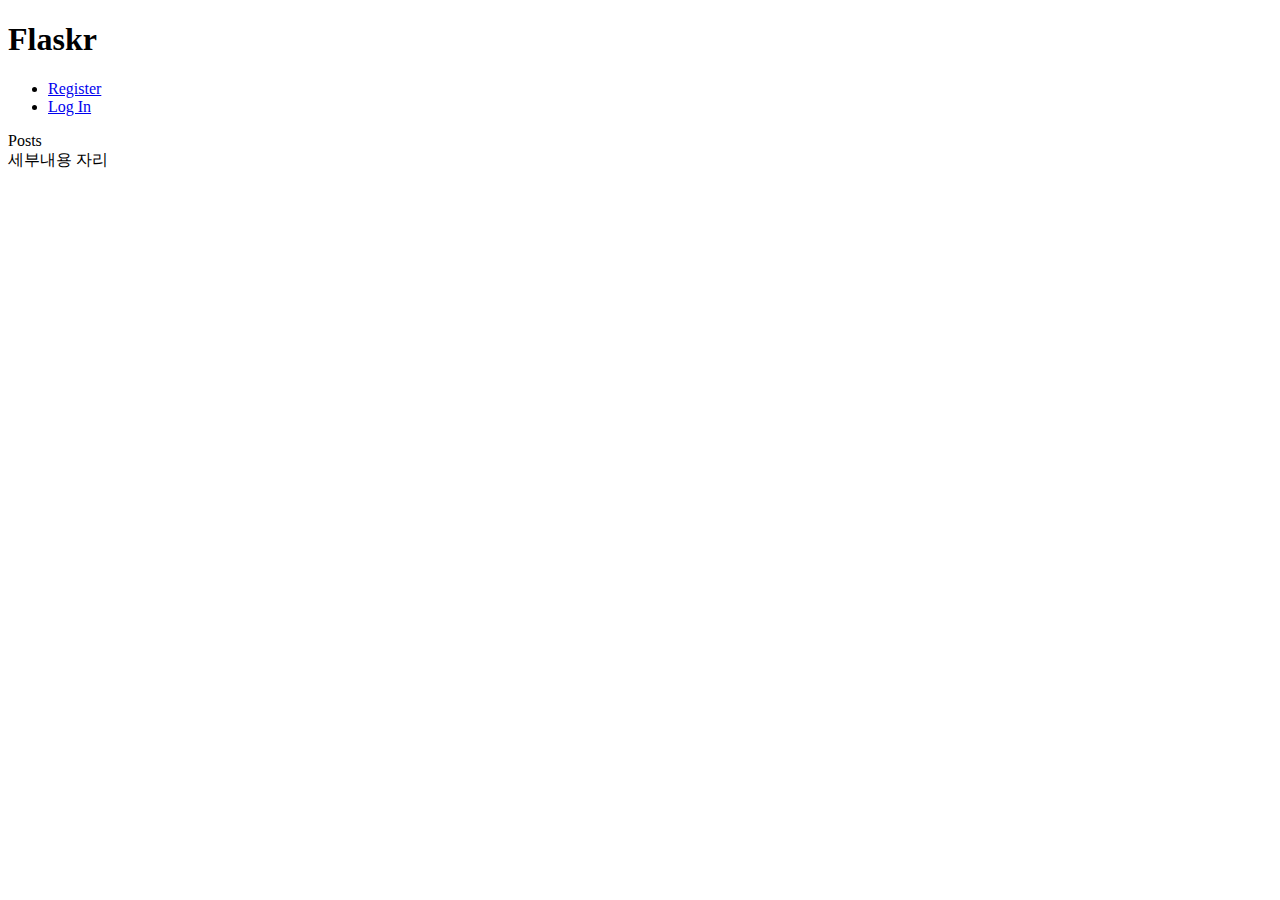
==== flaskr/templates/index.html @ 7527dbb2 "real first commit" ====
<!-- HTML 브리핑! 이것은 주석! -->

<!DOCTYPE html> <!-- 문서타입이 HTML이라고 시작하는 건데, 없어도 돌아갈 듯? -->
<html lang="en"> <!-- '나 HTML이오' 하는 시작. -->
<head> <!-- 앱의 화면에는 나타나지 않는 속성같은 것. -->
    <meta charset="UTF-8">
    <meta http-equiv="X-UA-Compatible" content="IE=edge">
    <meta name="viewport" content="width=device-width, initial-scale=1.0">
    <title>플라스커</title> <!-- 웹브라우저 윈도우에 노출되는 앱 이름. HTML은 열었으면 닫아야 한다. '/'를 이용한다. -->
    <link rel="stylesheet" href="static/style.css?after" /> <!-- HTML을 꾸미는 CSS를 연결. 포함하는 내용이 없다면 </link>가 아닌 이런 식으로 태그를 닫기도 한다. -->
</head>
<body> <!-- 본격적인 앱의 화면에 나타나는 것 모음 -->
    <nav> <!-- 네비게이션 : 보통 메뉴나 기능, 타이틀이 위치한다. -->
        <h1>Flaskr</h1> <!-- 제목 h1부터 h6까지 있다. 크기순. 1이 제일 크다 -->
        <ul> <!-- unordered list의 줄임말로 순서가 없는 리스트. -->
            <li> <!-- 리스트를 구성하는 하나, 하나를 일컫는다. -->
                <a href='#'>Register</a> <!-- 링크 누르면 그 경로로 이동한다. '#'을 넣어 아무데도 안가게 임시방편. -->
            </li> 
            <li><a href='#'>Log In</a></li>
        </ul>
    </nav>
    <section class="content"> <!-- 섹션 : 묶음이다. 여기서 class='content'를 주어 주 컨텐츠를 포함할거라고 힌트를 줬다. -->
        <header> <!-- 묶음 내 제목 -->
            Posts
        </header>
        <div class="flash">세부내용 자리</div> <!-- 디비전 : 묶음이다. flash라는 속성을 먹여놓았다. -->
    </section>
</body>
</html>
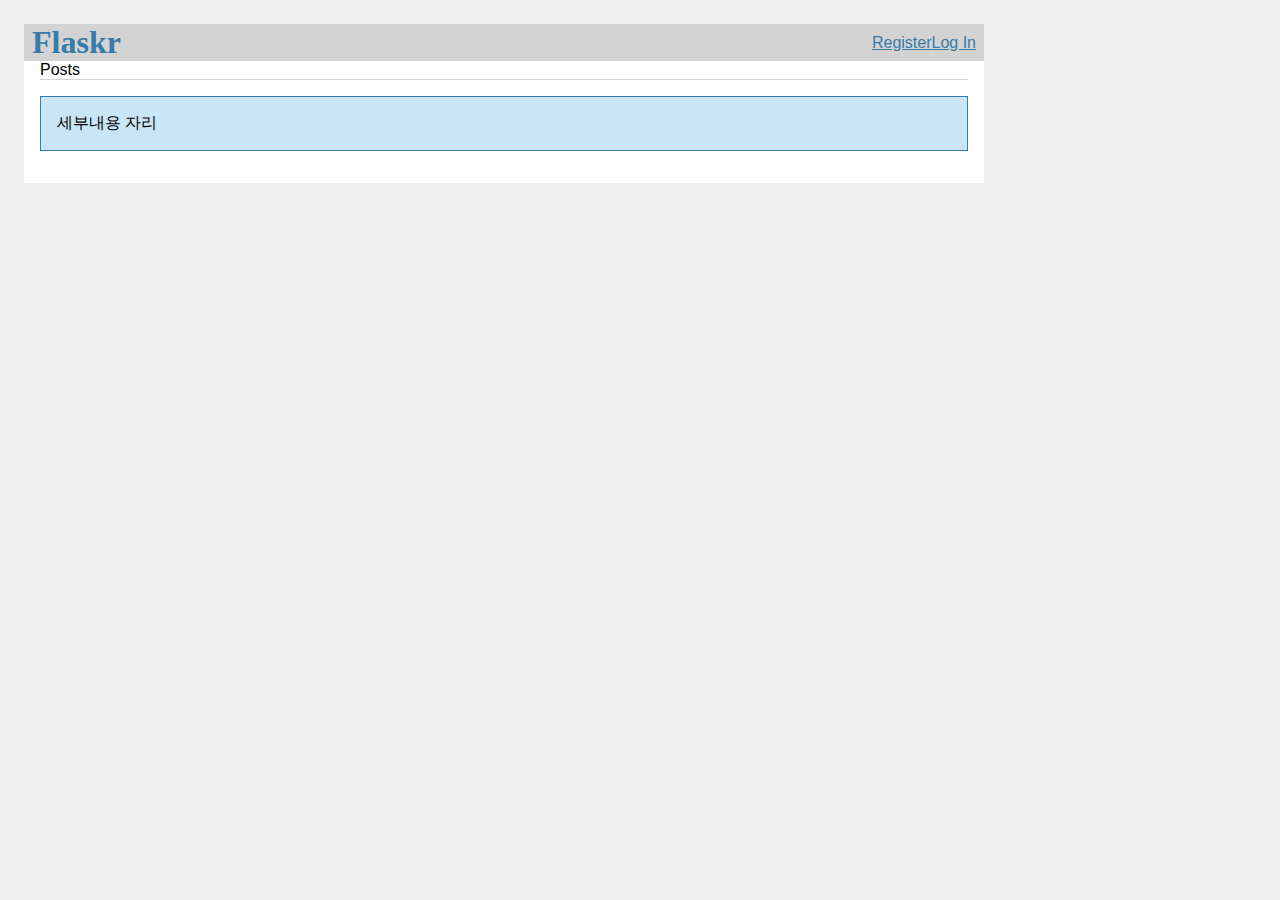
==== commit 83df63f5: "DB setting" ====
--- a/flaskr/templates/index.html
+++ b/flaskr/templates/index.html
@@ -7,7 +7,7 @@
     <meta http-equiv="X-UA-Compatible" content="IE=edge">
     <meta name="viewport" content="width=device-width, initial-scale=1.0">
     <title>플라스커</title> <!-- 웹브라우저 윈도우에 노출되는 앱 이름. HTML은 열었으면 닫아야 한다. '/'를 이용한다. -->
-    <link rel="stylesheet" href="static/style.css?after" /> <!-- HTML을 꾸미는 CSS를 연결. 포함하는 내용이 없다면 </link>가 아닌 이런 식으로 태그를 닫기도 한다. -->
+    <link rel="stylesheet" href="../static/style.css?after" /> <!-- HTML을 꾸미는 CSS를 연결. 포함하는 내용이 없다면 </link>가 아닌 이런 식으로 태그를 닫기도 한다. -->
 </head>
 <body> <!-- 본격적인 앱의 화면에 나타나는 것 모음 -->
     <nav> <!-- 네비게이션 : 보통 메뉴나 기능, 타이틀이 위치한다. -->
--- a/flaskr/static/style.css
+++ b/flaskr/static/style.css
@@ -0,0 +1,60 @@
+/* CSS는 이게 주석! 세미콜론(;)없으면 스타일이 안먹는다. 주의! */
+
+html {
+    font-family: sans-serif;
+    background: #eee;
+    padding: 1rem;
+} /* HTML내 <html>와 </html> (이하 'html 태그' 식으로 쓸 것.) 사이에 적용. (전체에 적용된다 보면 된다.) 폰트를 산스세리프, 배경색을 #eee컬러, 패딩(테두리 안쪽 여백)을 1rem. */
+
+body {
+    max-width: 960px;
+    margin: 0, auto;
+    background: white;
+} /* body 태그에 적용. 최대 너비를 960px, 마진(테두리 바깥쪽 여백)을 좌우 0 위아래 auto, 배경색을 하얀색. */
+
+h1 {
+    font-family: serif;
+    color: #377ba8;
+    margin: 1rem 0;
+} /* h1 태그에 적용. 폰트는 세리프, 글자색은 #377ba8컬러, 마진을 좌우 1rem  위아래 0. */
+
+a {
+    color: #377ba8
+}
+
+nav {
+    background: lightgray;
+    display: flex;
+    align-items: center;
+    padding: 0 0.5rem;
+} /* 보기(정렬) 방식을 플렉스로 지정하고 중앙 정렬. flex에 대해서는 다음에 자세히 다룰 예정. */
+
+nav h1 {
+    flex: auto;
+    margin: 0;
+}  /* nav 태그에 포함된 h1 태그에 적용 */
+
+nav ul {
+    display: flex;
+    list-style: none;
+    margin: 0;
+    padding: 0;
+}
+
+
+.content {
+    padding: 0 1rem 1rem;
+} /* class='content'인 태그에 적용, id='content'였으면 #content로 써야 한다. ('.'대신 '#') */
+
+.content > header {
+    border-bottom: 1px solid lightgray;
+    display: flex;
+    align-items: flex-end;
+} /* content 클래스 내 (직속)자식 header 태그에 적용. 저 부등호 유무의 차이는 소속 탭을 1회만 인정한다는 것. */
+
+.flash {
+    margin: 1em 0;
+    padding: 1em;
+    background: #cae6f6;
+    border: 1px solid #377ba8;
+}